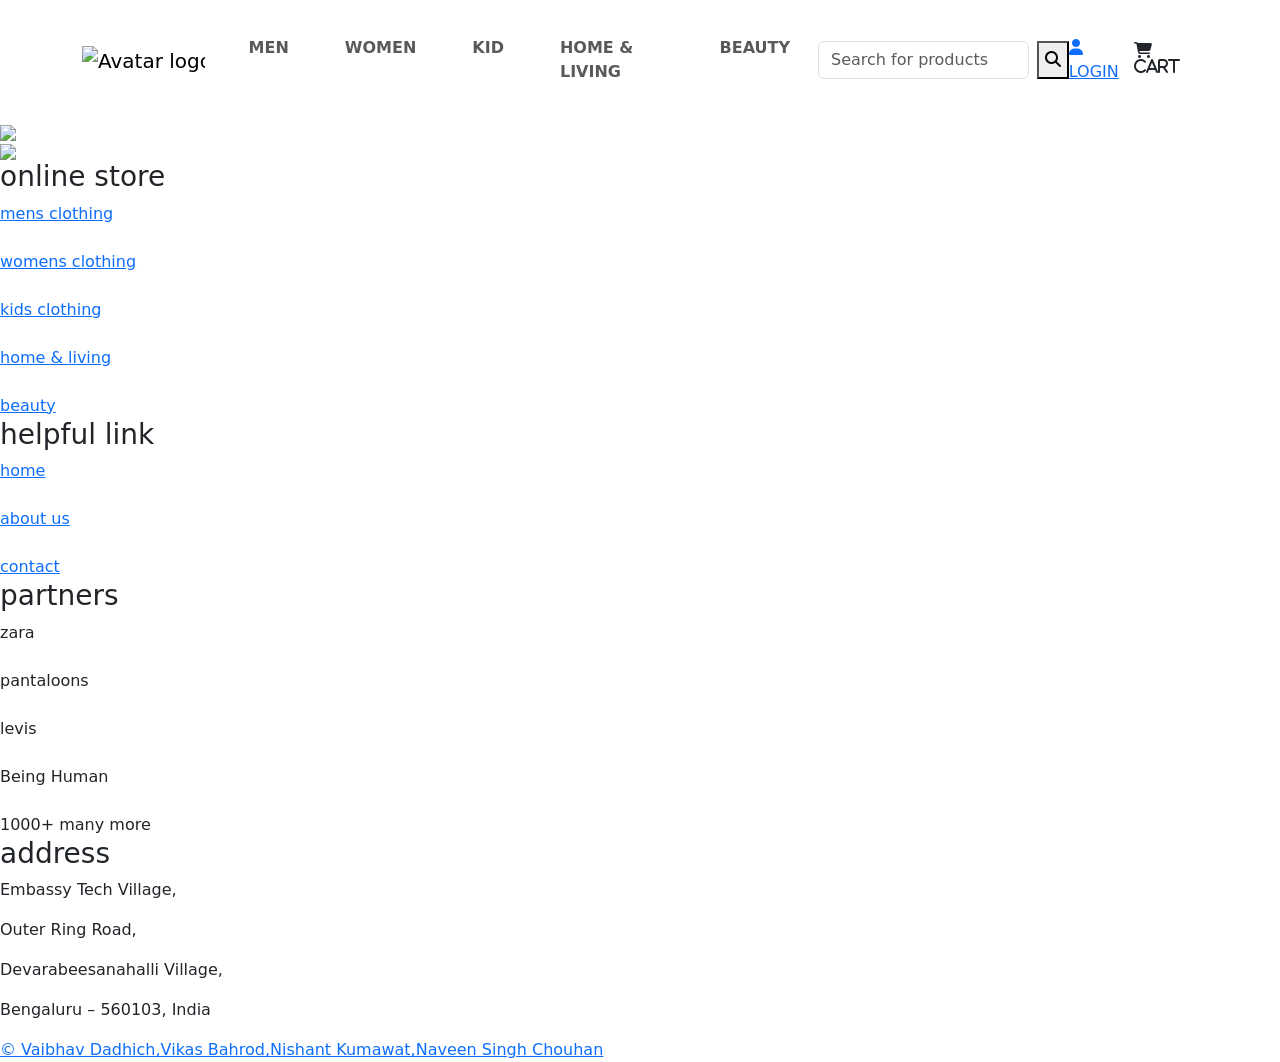
==== index.html @ cc93d836 "Add files via upload" ====
<!DOCTYPE html>
<html lang="en">
<head>
    <meta charset="UTF-8">
    <meta name="viewport" content="width=device-width, initial-scale=1.0">
    <link rel="shortcut icon" type="x-icon" href="assest/images/imp.png">
    <link href="https://cdn.jsdelivr.net/npm/bootstrap@5.3.3/dist/css/bootstrap.min.css" rel="stylesheet">
	<script src="https://cdn.jsdelivr.net/npm/bootstrap@5.3.3/dist/js/bootstrap.bundle.min.js"></script>
	<link rel="stylesheet" type="text/css" href="assest/css/stylemy.css">
    <link href="https://fonts.googleapis.com/css?family=Source+Sans+Pro:300,400" rel="stylesheet">
    <link href="https://fonts.googleapis.com/css?family=Lato&display=swap" rel="stylesheet">
    <link rel="stylesheet" type="text/css" href="assest/css/footer.css">
    <script src="https://ajax.googleapis.com/ajax/libs/jquery/3.7.1/jquery.min.js"></script>

    <link rel="stylesheet" href="https://cdnjs.cloudflare.com/ajax/libs/font-awesome/6.6.0/css/all.min.css" integrity="sha512-Kc323vGBEqzTmouAECnVceyQqyqdsSiqLQISBL29aUW4U/M7pSPA/gEUZQqv1cwx4OnYxTxve5UMg5GT6L4JJg==" crossorigin="anonymous" referrerpolicy="no-referrer" />
    <title>Myntra</title>
<script>
    $(document).ready(function(){
  $("a1").click(function(){
    alert("Coming Soon....");
  });
});
</script>
</head>
<body>
    <nav class="navbar navbar-expand-sm bg-white">
        <div class="container">
            <a href="index.html" class="navbar-brand">
                <img src="assest/images/logo.jpeg" alt="Avatar logo" width="120px">
            </a>
            <div class="collapse navbar-collapse" id="collapsibleNavbar">
            <ul class="navbar-nav">
                <li class="nav-item " style="margin: 20px; font-weight: bold; text-transform: uppercase;">
                    <a href="mens page1.html" target="blank" class="nav-link ">Men</a>

                </li>
                <li class="nav-item" style="margin: 20px; font-weight: bold; text-transform: uppercase;">
                    <a href="womens.html" target="blank2" class="nav-link ">Women</a>
                </li>
                <li class="nav-item" style="margin: 20px; font-weight: bold; text-transform: uppercase;">
                    <a href="kids.html" target="blank3" class="nav-link ">Kid</a>
                </li>
                <li class="nav-item" style="margin: 20px; font-weight: bold; text-transform: uppercase;">
                    <a href="home.html" target="blank4" class="nav-link ">Home & Living</a>
                </li>
                <li class="nav-item" style="margin: 20px; font-weight: bold; text-transform: uppercase;">
                    <a href="beauty.html" target="blank5" class="nav-link ">Beauty</a>
                </li>
            </ul>
            <form class="d-flex">
                
             <input class="form-control me-2" type="text" placeholder="Search for products">
    <button class="button" type="button"><i class="fa fa-search" aria-hidden="true"></i></button>
  </form>
  <a  class="signin" href="signin.html" target="_blank"><i class="fa fa-user" aria-hidden="true"></i>    LOGIN</a>
  <a1  class="signin" href=""><i class="fa fa-shopping-cart" aria-hidden="true">      Cart</i></a1>
        </div>
        </div>
    </nav>
    <div class="offer">
        <img src="assest/images/offer2.png">
    </div>




    <!-- slider-->
    <div id="demo" class="carousel slide" data-bs-ride="carousel">
        <div class="carousel-indicators ">
        <button type="button" class="active" data-bs-target="#demo" data-bs-slide-to="0" ></button>		
        <button type="button" data-bs-target="#demo" data-bs-slide-to="1" ></button>
        <button type="button" data-bs-target="#demo" data-bs-slide-to="2" ></button>
        </div>
        <div class="carousel-inner">
            <div class="carousel-item active">
                <img src="assest/images/image1.cms" class="d-block w-100">
            </div>
            <div class="carousel-item">
                <img src="assest/images/image2.jpg" class="d-block w-100">
            </div>
            <div class="carousel-item">
                <img src="assest/images/image3.jpg" class="d-block w-100">
            </div>
           </div>
         <button class="carousel-control-prev" type="button" data-bs-target="#demo" data-bs-slide="prev">
             <span class="carousel-control-prev-icon"></span>
         </button>
         <button class="carousel-control-next" type="button" data-bs-target="#demo" data-bs-slide="next">
   <span class="carousel-control-next-icon"></span>
 </button>
    </div>

    
    <footer>
        <section>    
            <div id="containerFooter">
                
                <div class="text"  id="webFooter">
                    <h3> online store </h3>
                    <a href="mens page1.html"> mens clothing </a>
      <br></br>     <a href="womens.html"> womens clothing </a>
      <br></br>     <a href="kids.html"> kids clothing </a>
      <br></br>     <a href="home.html"> home & living </a>
      <br></br>     <a href="beauty.html">beauty</a>
                    
                </div>
                <div id="webFooter">
                    <h3> helpful link </h3>
                    <a href="index.html"> home </a>
      <br></br>     <a href="about us.html"> about us</a>
     <br></br>      <a href="Contact Us.html"> contact </a>
                </div>
                <div id="webFooter">
                     <h3> partners </h3>
                                 <a> zara </a>
                    <br></br>    <a> pantaloons </a>
                    <br></br>    <a> levis </a>
                    <br></br>    <a> Being Human </a>
                    <br></br>    <a> 1000+ many more </a>
                </div>
                <div id="webFooter">
                    <h3> address </h3>
                    <p> Embassy Tech Village,</p>
                    <p> Outer Ring Road, </p>
                    <p> Devarabeesanahalli Village, </p>
                    <p> Bengaluru – 560103, India </p>
                </div>
            </div>
            <div id="credit"><a href="https://www.linkedin.com/in/vaibhav-dadhich-520834259?utm_source=share&utm_campaign=share_via&utm_content=profile&utm_medium=android_app"> © Vaibhav Dadhich,Vikas Bahrod,Nishant Kumawat,Naveen Singh Chouhan</a></div>
        </section>

    </footer>

</body>
</html>
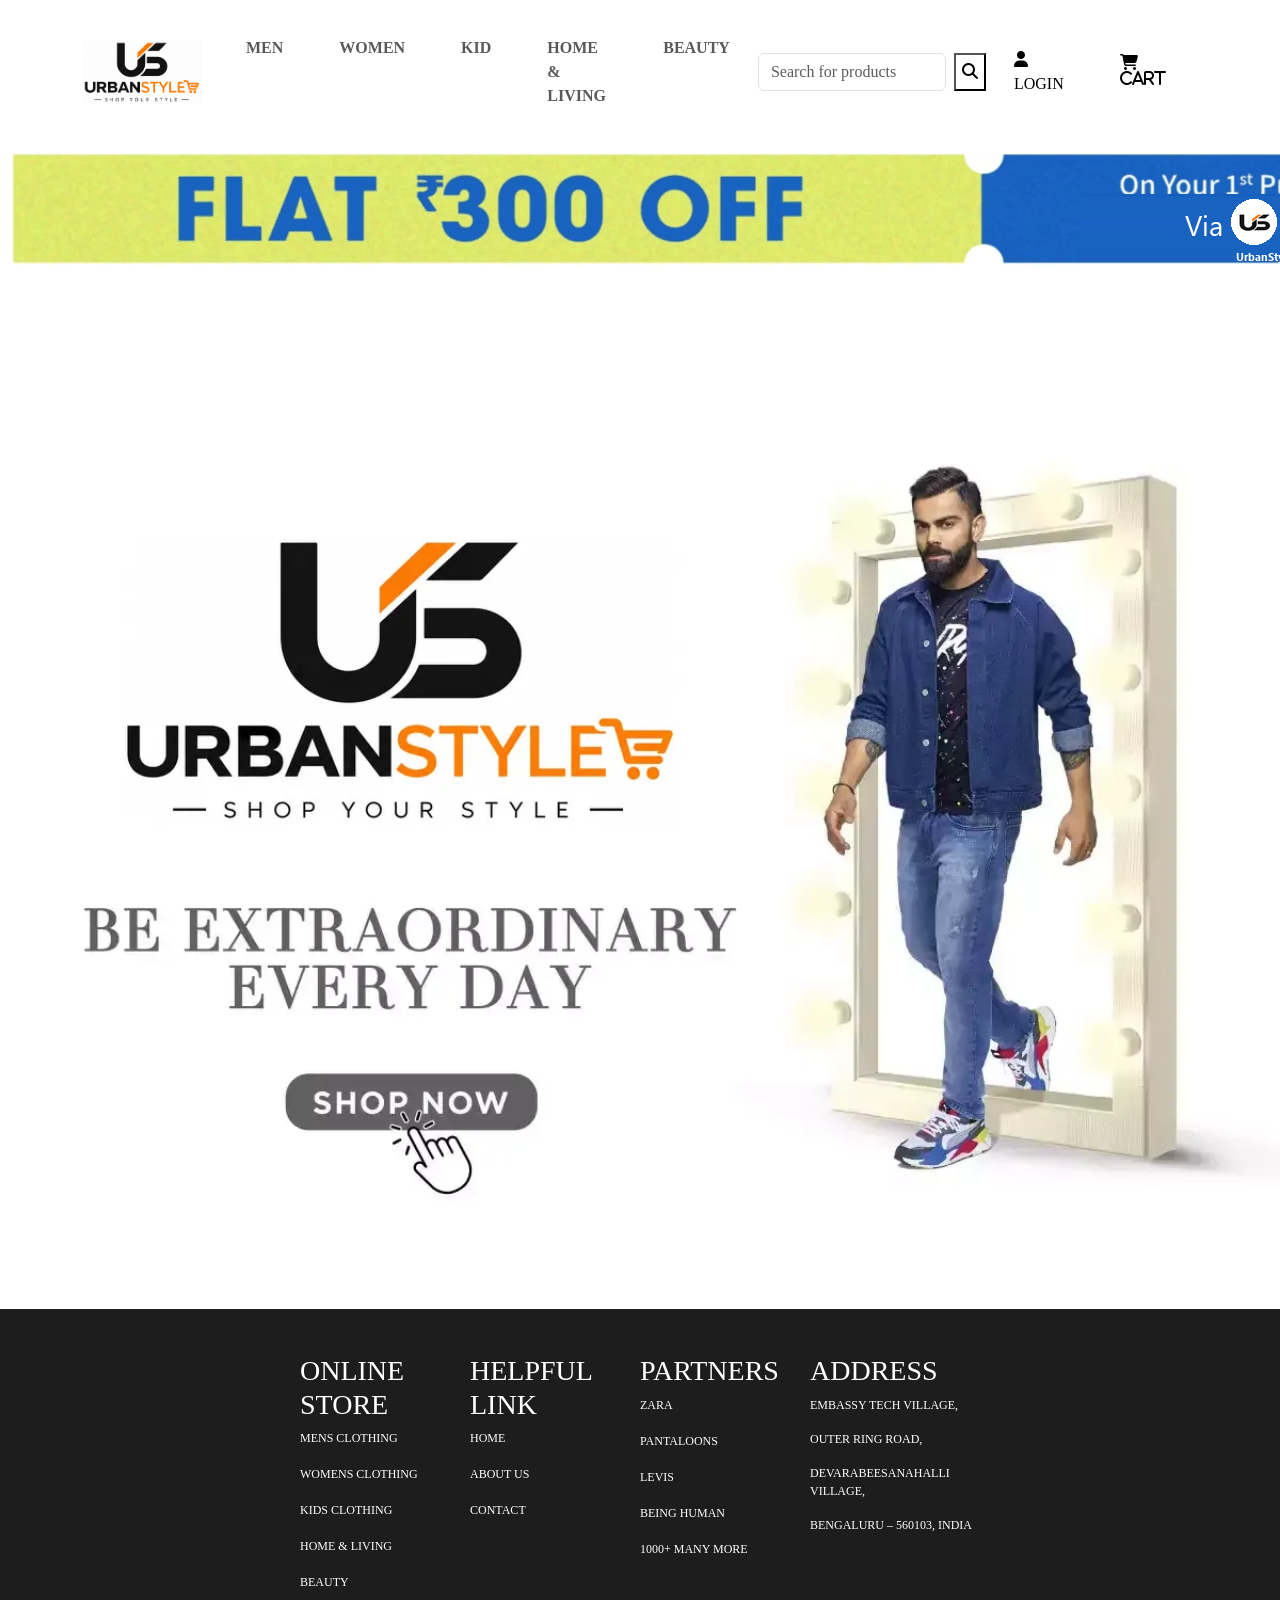
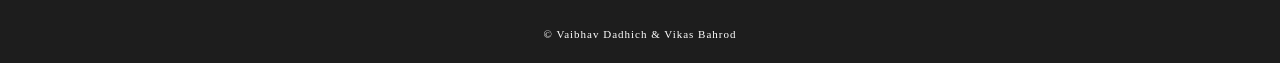
==== commit fc559e2b: "Rebrand platform from Myntra to UrbanStyle: update branding, logos, slider banners, promotional stri" ====
--- a/index.html
+++ b/index.html
@@ -3,7 +3,7 @@
 <head>
     <meta charset="UTF-8">
     <meta name="viewport" content="width=device-width, initial-scale=1.0">
-    <link rel="shortcut icon" type="x-icon" href="assest/images/imp.png">
+    <link rel="shortcut icon" type="x-icon" href="assest/images/urbanstyle-favicon.png">
     <link href="https://cdn.jsdelivr.net/npm/bootstrap@5.3.3/dist/css/bootstrap.min.css" rel="stylesheet">
 	<script src="https://cdn.jsdelivr.net/npm/bootstrap@5.3.3/dist/js/bootstrap.bundle.min.js"></script>
 	<link rel="stylesheet" type="text/css" href="assest/css/stylemy.css">
@@ -13,7 +13,7 @@
     <script src="https://ajax.googleapis.com/ajax/libs/jquery/3.7.1/jquery.min.js"></script>
 
     <link rel="stylesheet" href="https://cdnjs.cloudflare.com/ajax/libs/font-awesome/6.6.0/css/all.min.css" integrity="sha512-Kc323vGBEqzTmouAECnVceyQqyqdsSiqLQISBL29aUW4U/M7pSPA/gEUZQqv1cwx4OnYxTxve5UMg5GT6L4JJg==" crossorigin="anonymous" referrerpolicy="no-referrer" />
-    <title>Myntra</title>
+    <title>UrbanStyle</title>
 <script>
     $(document).ready(function(){
   $("a1").click(function(){
@@ -26,7 +26,7 @@
     <nav class="navbar navbar-expand-sm bg-white">
         <div class="container">
             <a href="index.html" class="navbar-brand">
-                <img src="assest/images/logo.jpeg" alt="Avatar logo" width="120px">
+                <img src="assest/images/urbanstyle-logo.png" alt="UrbanStyle logo" width="120px">
             </a>
             <div class="collapse navbar-collapse" id="collapsibleNavbar">
             <ul class="navbar-nav">
@@ -108,7 +108,7 @@
                     <h3> helpful link </h3>
                     <a href="index.html"> home </a>
       <br></br>     <a href="about us.html"> about us</a>
-     <br></br>      <a href="Contact Us.html"> contact </a>
+     <br></br>      <a> contact </a>
                 </div>
                 <div id="webFooter">
                      <h3> partners </h3>
@@ -126,7 +126,7 @@
                     <p> Bengaluru – 560103, India </p>
                 </div>
             </div>
-            <div id="credit"><a href="https://www.linkedin.com/in/vaibhav-dadhich-520834259?utm_source=share&utm_campaign=share_via&utm_content=profile&utm_medium=android_app"> © Vaibhav Dadhich,Vikas Bahrod,Nishant Kumawat,Naveen Singh Chouhan</a></div>
+            <div id="credit"><a href="https://www.linkedin.com/in/vaibhav-dadhich-520834259?utm_source=share&utm_campaign=share_via&utm_content=profile&utm_medium=android_app"> © Vaibhav Dadhich & Vikas Bahrod</a></div>
         </section>
 
     </footer>
--- a/assest/css/stylemy.css
+++ b/assest/css/stylemy.css
@@ -0,0 +1,61 @@
+body{
+	font-family: serif !important;
+    }
+.top-menu-link{
+     color: #000;
+     font-weight: 600;
+     font-size: 35px;
+     text-transform: uppercase;
+     
+    }
+.top-menu-link:hover{
+	color: #000;
+}  
+nav.navbar.navbar-expand-md.bg-theme-color{
+	background: #110103 !important;
+}  
+button.contact-btn{
+	width: 200px;
+	height: 50px;
+	background-color: #fff;
+	border: none;
+	font-size: 20px;
+	text-transform: capitalize;
+	margin-left: 550px;
+}
+button.contact-btn:hover{
+
+}
+
+.signin{
+          	border: 0px 0px 0px 0px solid black;
+			box-sizing: content-box;
+          	text-decoration: none;
+          	text-transform: capitalize;
+            background: white;
+            border-radius: 5px;
+            padding: 6px 18px;
+            margin-left: 10px;
+            color: black;
+          }
+          .signin:hover{
+          	background:  #0D6EFD;
+          	border: 0px;
+          	color: black;
+          }
+.offer{
+      float: left;
+	  height: 200px;
+	  width: 100%;
+	  margin-top: 5px;
+      margin-right: -10px;
+	  margin-bottom: 0px;
+}  
+.button{
+	border: 0px 0px 0px 0px  #fff;
+	background-color: #fff;
+}
+  
+
+	 
+     
--- a/assest/css/footer.css
+++ b/assest/css/footer.css
@@ -0,0 +1,76 @@
+body
+{
+    margin: 0;
+    font-family: 'Lato', sans-serif;
+}
+
+#containerFooter
+{
+    width: 100%;
+    background-color: rgb(29, 29, 29);
+    color: white;
+    letter-spacing: 0px;
+    display: grid;
+    grid-template-columns: repeat(4, 1fr);
+    text-transform: uppercase;
+    font-size: 15px;
+    padding: 15px 300px;
+    box-sizing: border-box;
+}
+#containerFooter h3:hover, #containerFooter a:hover
+{
+    color: lightslategray;
+    cursor: pointer;
+}
+#webFooter
+{   
+    padding-top: 30px;
+    font-size: 12px;
+}
+#webFooter a{
+    color: white;
+    text-decoration: none;
+}
+#webFooter a:hover::after
+{
+    color: lightslategray;
+    cursor: pointer;
+
+}
+#credit 
+{
+    width: 100%;
+    margin: auto;
+    padding: 20px 0;
+    text-align: center;
+    background-color: rgb(29, 29, 29);
+    color: white;
+    font-size: 11px;
+    letter-spacing: 1px;
+}
+
+#credit a
+{
+    color: white;
+    text-decoration: none;
+    position: relative;
+}
+#credit a::after
+{
+content: "";
+background: white;
+mix-blend-mode: exclusion;
+width: calc(100% + 18px);
+height: 0;
+position: absolute;
+bottom: -4px;
+left: -10px;
+transition: all .3s cubic-bezier(0.445, 0.05, 0.55, 0.95);
+}
+#credit a:hover::after
+{
+    height: calc(100% + 8px)
+}
+
+
+
